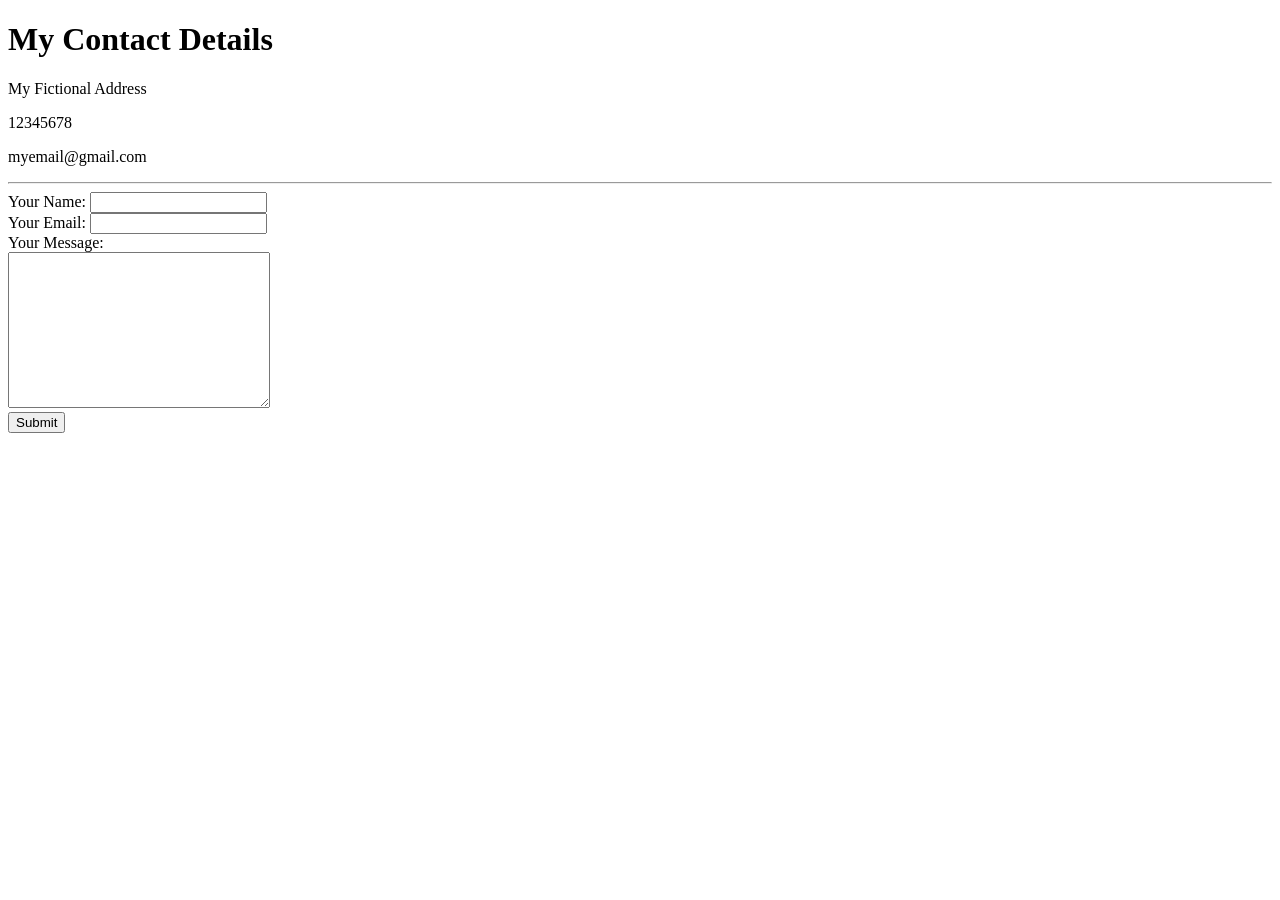
==== contact-me.html @ f9870267 "Add initial CV website file" ====
<!DOCTYPE html>
<html lang="en" dir="ltr">
  <head>
    <meta charset="utf-8">
    <title>Contact Me</title>
  </head>
  <body>
    <h1>My Contact Details</h1>
    <p>My Fictional Address</p>
    <p>12345678</p>
    <p>myemail@gmail.com</p>
    <hr>
    <form action="mailto:myemail@gmail.com" method="post" enctype="text/plain">
      <label>Your Name:</label>
      <input type="text" name="yourName" value=""><br>
      <label>Your Email:</label>
      <input type="email" name="yourEmail" value=""><br>
      <label>Your Message:</label><br>
      <textarea name="yourMessage" rows="10" cols="30"></textarea><br>
      <input type="submit" name="" value="Submit">
    </form>
  </body>
</html>
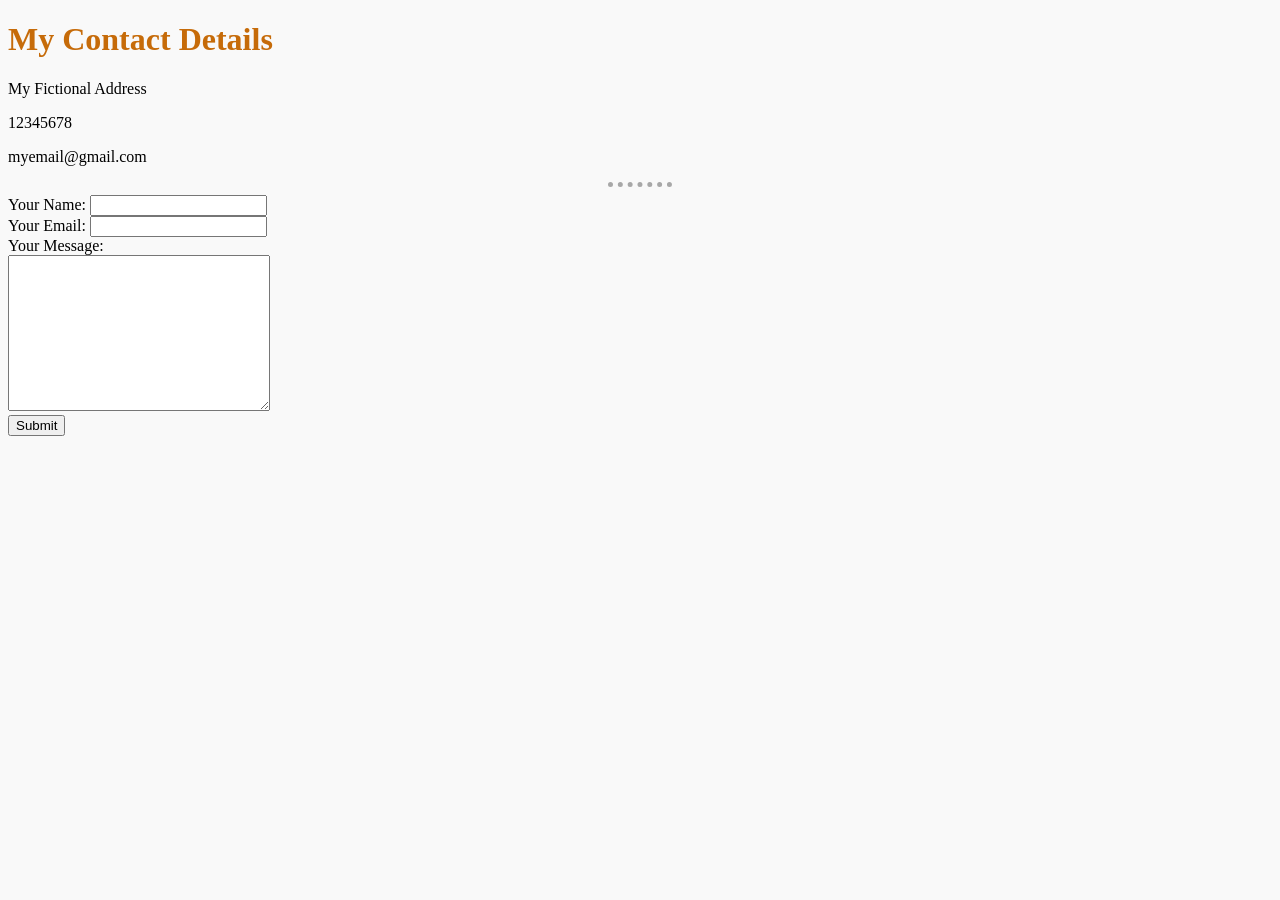
==== commit dd349ce3: "CSS Added" ====
--- a/contact-me.html
+++ b/contact-me.html
@@ -3,6 +3,7 @@
   <head>
     <meta charset="utf-8">
     <title>Contact Me</title>
+    <link rel="stylesheet" href="css/styles.css">
   </head>
   <body>
     <h1>My Contact Details</h1>
--- a/css/styles.css
+++ b/css/styles.css
@@ -0,0 +1,19 @@
+body {
+  background-color: #F9F9F9;
+}
+
+h1 {
+  color: #C66B09;
+}
+
+h3 {
+  color: #C66B09;
+}
+
+hr {
+  border-style: none;
+  border-top-style: dotted;
+  border-color: #A8A8A8;
+  border-width: 5px;
+  width: 5%;
+}
